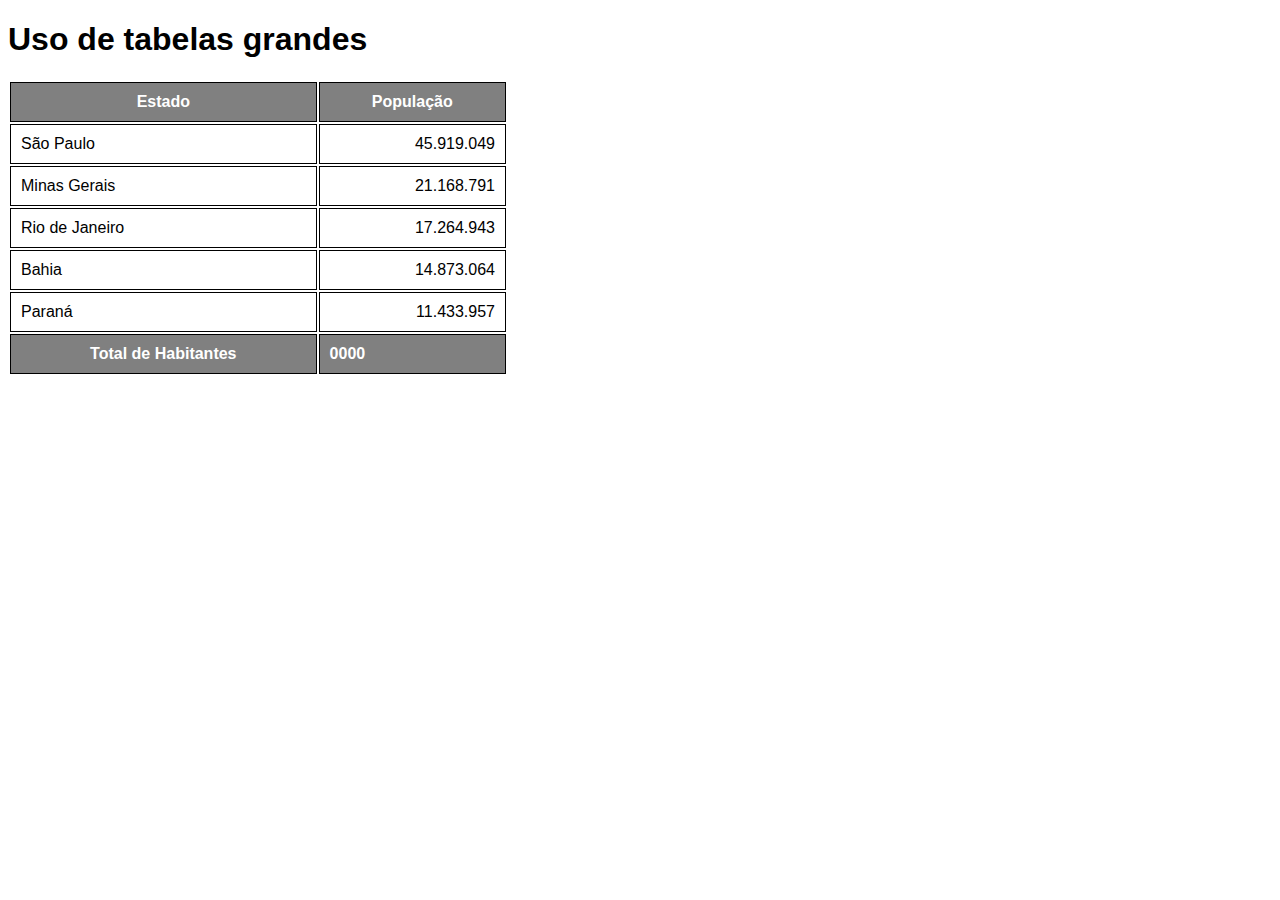
==== exercicios/ex023/tabela002.html @ 15b22cf6 "tabela" ====
<!DOCTYPE html>
<html lang="pt">
<head>
    <meta charset="UTF-8">
    <meta http-equiv="X-UA-Compatible" content="IE=edge">
    <meta name="viewport" content="width=device-width, initial-scale=1.0">
    <title>Tabelas</title>
    <style>
        body {
            font-family: Arial, Helvetica, sans-serif;
        }

        table {
            width: 500px;
        }

        td, th {
            border: 1px solid black;
            padding: 10px;
        }

        thead, tfoot {
            background-color: gray;
            color: white;
        }

        td.num {
            text-align: right;
        }

    </style>
</head>
<body>
    <h1>Uso de tabelas grandes</h1>
    <!--
        ANATOMIA PARA TABELAS GRANDES
        TABLE
            THEAD
                TR, TD, TH
            TBODY
                TR, TD, TH
            TFOOT
                TR, TD, TH
    -->
    <table>
        <thead>
            <tr>
                <th>Estado</th>
                <th class="num">População</th>
            </tr>
        </thead>
        <tbody>
            <tr>
                <td>São Paulo</td>
                <td class="num">45.919.049</td>
            </tr>
            <tr>
                <td>Minas Gerais</td>
                <td class="num">21.168.791</td>
            </tr>
            <tr>
                <td>Rio de Janeiro</td>
                <td class="num">17.264.943</td>
            </tr>
            <tr>
                <td>Bahia</td>
                <td class="num">14.873.064</td>
            </tr>
            <tr>
                <td>Paraná</td>
                <td class="num">11.433.957</td>
            </tr>
        </tbody>
        <tfoot>
            <tr>
                <th>Total de Habitantes</th>
                <td><strong>0000</strong></td>
            </tr>
        </tfoot>
    </table>  
</body>
</html>
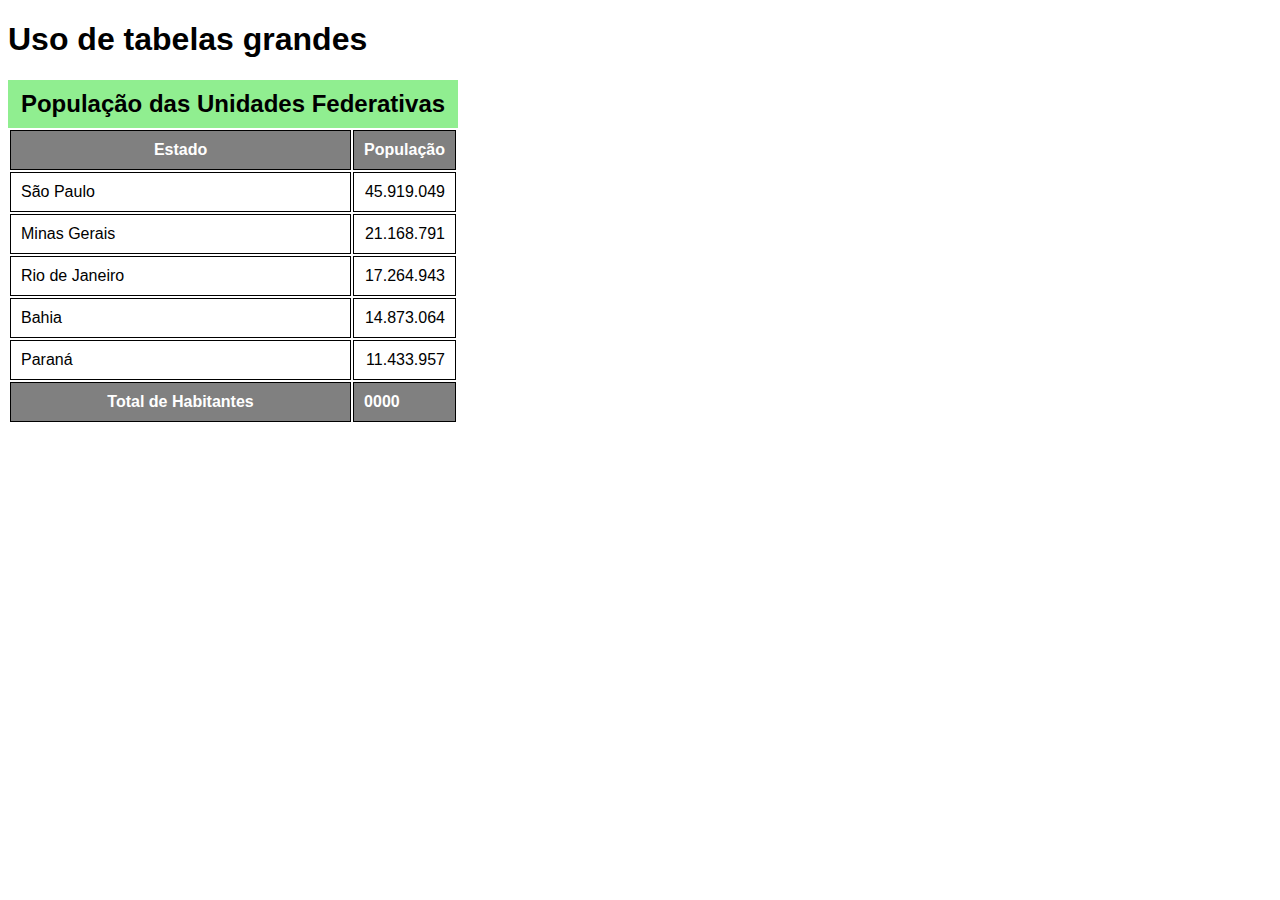
==== commit 94124a93: "tabela" ====
--- a/exercicios/ex023/tabela002.html
+++ b/exercicios/ex023/tabela002.html
@@ -11,12 +11,19 @@
         }
 
         table {
-            width: 500px;
+            width: 450px;
         }
 
         td, th {
             border: 1px solid black;
             padding: 10px;
+        }
+
+        caption {
+            font-size: 1.5em;
+            font-weight: bold;
+            padding: 10px;
+            background-color: lightgreen;
         }
 
         thead, tfoot {
@@ -35,6 +42,8 @@
     <!--
         ANATOMIA PARA TABELAS GRANDES
         TABLE
+            CAPTION
+
             THEAD
                 TR, TD, TH
             TBODY
@@ -43,10 +52,11 @@
                 TR, TD, TH
     -->
     <table>
+        <caption>População das Unidades Federativas</caption>
         <thead>
             <tr>
-                <th>Estado</th>
-                <th class="num">População</th>
+                <th scope="col">Estado</th>
+                <th scope="col" style="width: 50px;">População</th>
             </tr>
         </thead>
         <tbody>
@@ -73,7 +83,7 @@
         </tbody>
         <tfoot>
             <tr>
-                <th>Total de Habitantes</th>
+                <th scope="row">Total de Habitantes</th>
                 <td><strong>0000</strong></td>
             </tr>
         </tfoot>
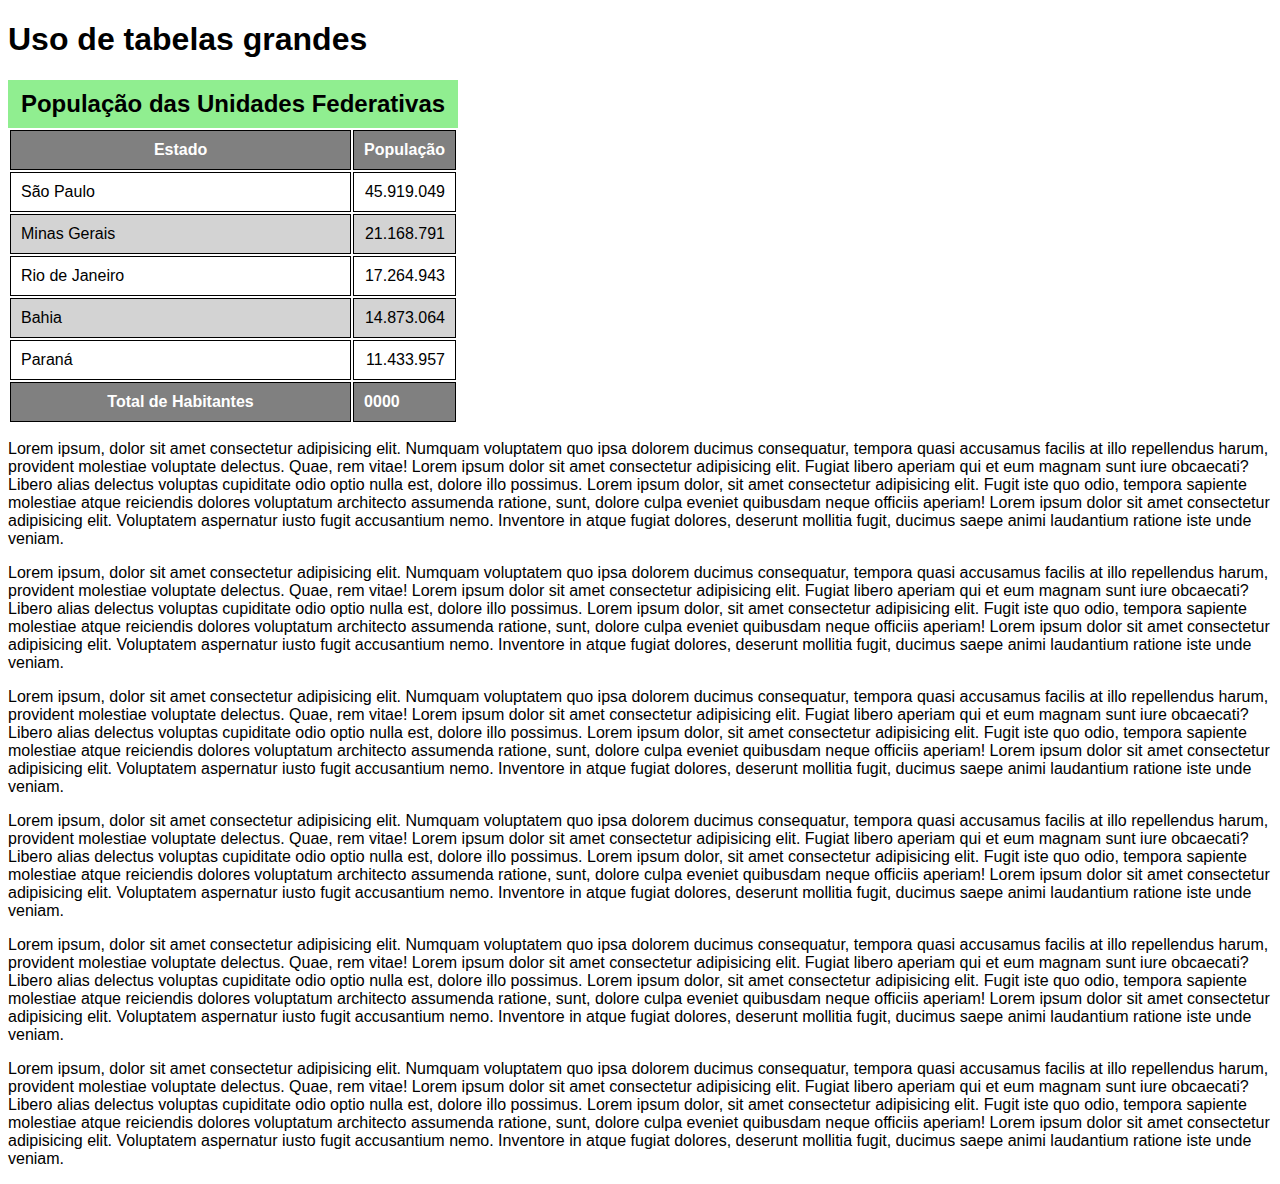
==== commit 8a90a2a1: "alteraçoes" ====
--- a/exercicios/ex023/tabela002.html
+++ b/exercicios/ex023/tabela002.html
@@ -12,6 +12,7 @@
 
         table {
             width: 450px;
+            position: relative;
         }
 
         td, th {
@@ -29,6 +30,20 @@
         thead, tfoot {
             background-color: gray;
             color: white;
+        }
+
+        thead > tr > th {
+            position: sticky;
+            top: 0;
+            background-color: gray;
+        }
+
+        tbody > tr:nth-child(odd) { /* 2n-1 */
+            background-color: white;
+        }
+
+        tbody > tr:nth-child(even) { /* 2n */
+            background-color: lightgrey;
         }
 
         td.num {
@@ -87,6 +102,13 @@
                 <td><strong>0000</strong></td>
             </tr>
         </tfoot>
-    </table>  
+    </table>
+    <p>Lorem ipsum, dolor sit amet consectetur adipisicing elit. Numquam voluptatem quo ipsa dolorem ducimus consequatur, tempora quasi accusamus facilis at illo repellendus harum, provident molestiae voluptate delectus. Quae, rem vitae! Lorem ipsum dolor sit amet consectetur adipisicing elit. Fugiat libero aperiam qui et eum magnam sunt iure obcaecati? Libero alias delectus voluptas cupiditate odio optio nulla est, dolore illo possimus. Lorem ipsum dolor, sit amet consectetur adipisicing elit. Fugit iste quo odio, tempora sapiente molestiae atque reiciendis dolores voluptatum architecto assumenda ratione, sunt, dolore culpa eveniet quibusdam neque officiis aperiam! Lorem ipsum dolor sit amet consectetur adipisicing elit. Voluptatem aspernatur iusto fugit accusantium nemo. Inventore in atque fugiat dolores, deserunt mollitia fugit, ducimus saepe animi laudantium ratione iste unde veniam.</p>
+    <p>Lorem ipsum, dolor sit amet consectetur adipisicing elit. Numquam voluptatem quo ipsa dolorem ducimus consequatur, tempora quasi accusamus facilis at illo repellendus harum, provident molestiae voluptate delectus. Quae, rem vitae! Lorem ipsum dolor sit amet consectetur adipisicing elit. Fugiat libero aperiam qui et eum magnam sunt iure obcaecati? Libero alias delectus voluptas cupiditate odio optio nulla est, dolore illo possimus. Lorem ipsum dolor, sit amet consectetur adipisicing elit. Fugit iste quo odio, tempora sapiente molestiae atque reiciendis dolores voluptatum architecto assumenda ratione, sunt, dolore culpa eveniet quibusdam neque officiis aperiam! Lorem ipsum dolor sit amet consectetur adipisicing elit. Voluptatem aspernatur iusto fugit accusantium nemo. Inventore in atque fugiat dolores, deserunt mollitia fugit, ducimus saepe animi laudantium ratione iste unde veniam.</p>  
+    <p>Lorem ipsum, dolor sit amet consectetur adipisicing elit. Numquam voluptatem quo ipsa dolorem ducimus consequatur, tempora quasi accusamus facilis at illo repellendus harum, provident molestiae voluptate delectus. Quae, rem vitae! Lorem ipsum dolor sit amet consectetur adipisicing elit. Fugiat libero aperiam qui et eum magnam sunt iure obcaecati? Libero alias delectus voluptas cupiditate odio optio nulla est, dolore illo possimus. Lorem ipsum dolor, sit amet consectetur adipisicing elit. Fugit iste quo odio, tempora sapiente molestiae atque reiciendis dolores voluptatum architecto assumenda ratione, sunt, dolore culpa eveniet quibusdam neque officiis aperiam! Lorem ipsum dolor sit amet consectetur adipisicing elit. Voluptatem aspernatur iusto fugit accusantium nemo. Inventore in atque fugiat dolores, deserunt mollitia fugit, ducimus saepe animi laudantium ratione iste unde veniam.</p>  
+    <p>Lorem ipsum, dolor sit amet consectetur adipisicing elit. Numquam voluptatem quo ipsa dolorem ducimus consequatur, tempora quasi accusamus facilis at illo repellendus harum, provident molestiae voluptate delectus. Quae, rem vitae! Lorem ipsum dolor sit amet consectetur adipisicing elit. Fugiat libero aperiam qui et eum magnam sunt iure obcaecati? Libero alias delectus voluptas cupiditate odio optio nulla est, dolore illo possimus. Lorem ipsum dolor, sit amet consectetur adipisicing elit. Fugit iste quo odio, tempora sapiente molestiae atque reiciendis dolores voluptatum architecto assumenda ratione, sunt, dolore culpa eveniet quibusdam neque officiis aperiam! Lorem ipsum dolor sit amet consectetur adipisicing elit. Voluptatem aspernatur iusto fugit accusantium nemo. Inventore in atque fugiat dolores, deserunt mollitia fugit, ducimus saepe animi laudantium ratione iste unde veniam.</p>  
+    <p>Lorem ipsum, dolor sit amet consectetur adipisicing elit. Numquam voluptatem quo ipsa dolorem ducimus consequatur, tempora quasi accusamus facilis at illo repellendus harum, provident molestiae voluptate delectus. Quae, rem vitae! Lorem ipsum dolor sit amet consectetur adipisicing elit. Fugiat libero aperiam qui et eum magnam sunt iure obcaecati? Libero alias delectus voluptas cupiditate odio optio nulla est, dolore illo possimus. Lorem ipsum dolor, sit amet consectetur adipisicing elit. Fugit iste quo odio, tempora sapiente molestiae atque reiciendis dolores voluptatum architecto assumenda ratione, sunt, dolore culpa eveniet quibusdam neque officiis aperiam! Lorem ipsum dolor sit amet consectetur adipisicing elit. Voluptatem aspernatur iusto fugit accusantium nemo. Inventore in atque fugiat dolores, deserunt mollitia fugit, ducimus saepe animi laudantium ratione iste unde veniam.</p>  
+    <p>Lorem ipsum, dolor sit amet consectetur adipisicing elit. Numquam voluptatem quo ipsa dolorem ducimus consequatur, tempora quasi accusamus facilis at illo repellendus harum, provident molestiae voluptate delectus. Quae, rem vitae! Lorem ipsum dolor sit amet consectetur adipisicing elit. Fugiat libero aperiam qui et eum magnam sunt iure obcaecati? Libero alias delectus voluptas cupiditate odio optio nulla est, dolore illo possimus. Lorem ipsum dolor, sit amet consectetur adipisicing elit. Fugit iste quo odio, tempora sapiente molestiae atque reiciendis dolores voluptatum architecto assumenda ratione, sunt, dolore culpa eveniet quibusdam neque officiis aperiam! Lorem ipsum dolor sit amet consectetur adipisicing elit. Voluptatem aspernatur iusto fugit accusantium nemo. Inventore in atque fugiat dolores, deserunt mollitia fugit, ducimus saepe animi laudantium ratione iste unde veniam.</p>  
+
 </body>
 </html>